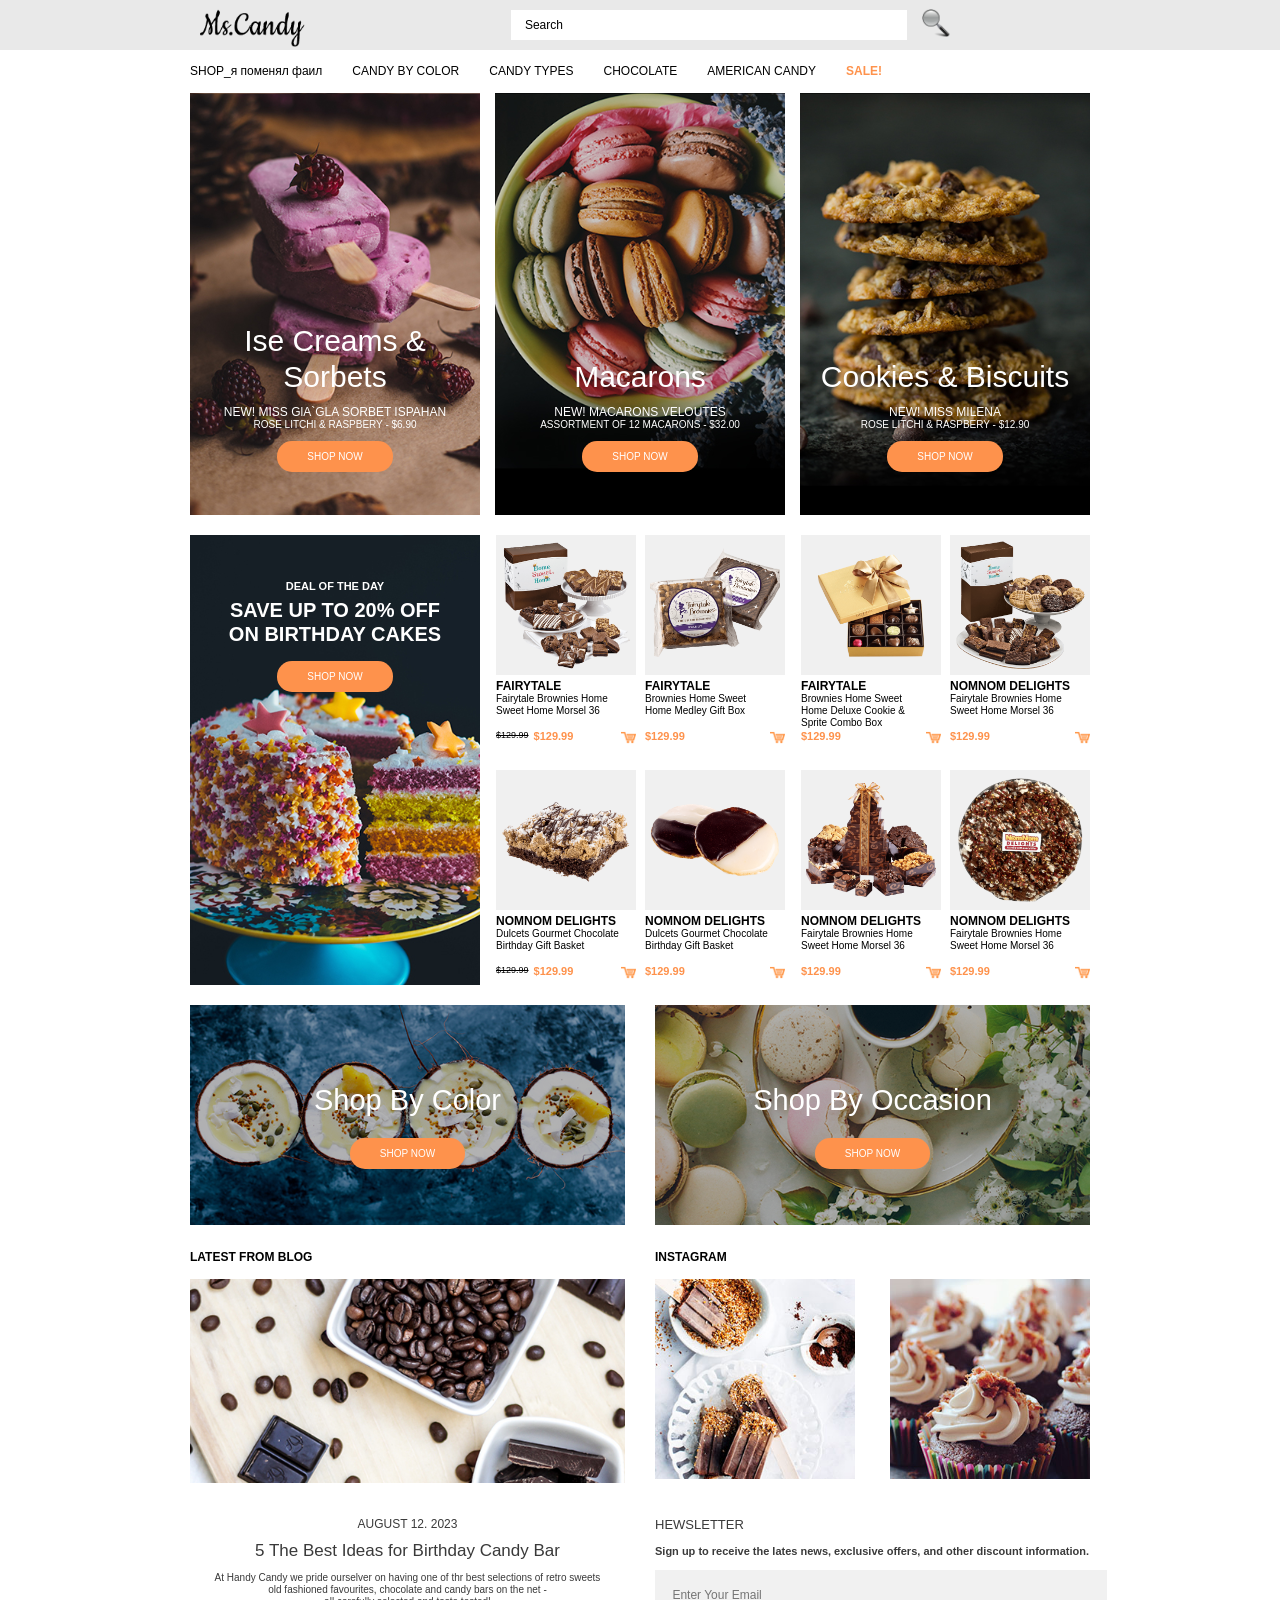
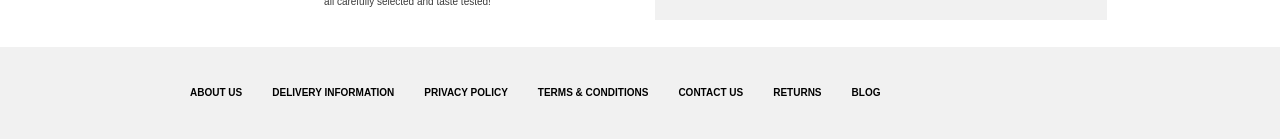
==== word28-32.html @ 2d6aa04b "v1" ====
<!DOCTYPE html>
<html lang="en">
<head>
    <meta charset="UTF-8">
    <meta http-equiv="X-UA-Compatible" content="IE=edge">
    <meta name="viewport" content="width=device-width, initial-scale=1.0">
    <link rel="stylesheet" href="reset.css">
    <link rel="stylesheet" href="style.css">
    <title></title>
</head>
<body>
    <div class="bg_head">
        <div class="head">
            <div class="img_logo">
                <a href="#">
                    <img src="images/logo.png">
                </a>
            </div>
            <div class="search">
                <input type="search" name="text" placeholder="Search">
                <a href="#">
                    <img src="images/magnifier.png">
                </a>
            </div>
        </div>
    </div>
    <div class="menu">
        <ul>
            <a href="#"><li>SHOP_я поменял фаил </li></a>
            <a href="#"><li>CANDY BY COLOR</li></a>
            <a href="#"><li>CANDY TYPES</li></a>
            <a href="#"><li>CHOCOLATE</li></a>
            <a href="#"><li>AMERICAN CANDY</li></a>
            <a href="#"><li><span class="sale">SALE!</span></li></a> 
        </ul>
    </div>
    <div class="content">
        <div class="ban">
            <div class="ban1">
                <div class="ban1_d">
                    <h3>Ise Creams & Sorbets</h3>
                    <div>
                        <h4>NEW! MISS GlA`GLA SORBET ISPAHAN</h4>
                        <p>ROSE LITCHI & RASPBERY - $6.90</p>
                    </div>
                    <button>SHOP NOW</button>
                </div>
            </div>
            <div class="ban2">
                <div class="ban2_d">
                    <h3>Macarons</h3>
                    <div>
                        <h4>NEW! MACARONS VELOUTES</h4>
                        <p>ASSORTMENT OF 12 MACARONS - $32.00 </p>
                    </div>
                    <button>SHOP NOW</button>
                </div>
            </div>
            <div class="ban3">
                    <div class="ban3_d">
                    <h3>Cookies & Biscuits</h3>
                    <div>
                        <h4>NEW! MISS MILENA</h4>
                        <p>ROSE LITCHI & RASPBERY - $12.90</p>
                    </div>
                    <button>SHOP NOW</button>
            </div>  
            </div>
        </div>
        <div class="bab_bob">
            <div class="ban4">
                <div class="ban4_d">    
                    <p>DEAL OF THE DAY</p>
                    <h1>SAVE UP TO 20% OFF<br>
                    ON BIRTHDAY CAKES</h1>
                    <button>SHOP NOW</button>
                </div>
            </div>
            <div class="miniban_1">
                <div class="macroban_1">
                    <div class="gt3070">
                        <img src="images/product-16.png" alt="">
                        <h1>FAIRYTALE</h1>
                        <p>Fairytale Brownies Home Sweet Home Morsel 36</p>
                    </div>
                    <div class="babki">
                        <div class="gtx1050">
                            <p class="hto">$129.99 </p>
                            <p class="abothto">$129.99</p>
                        </div>
                        <img src="images/shoppingcart.png" alt="">
                    </div>
                </div>

                <div class="macroban_1">
                    <div class="gt3070">
                        <img src="images/product-18.png" alt="">
                        <h1>FAIRYTALE</h1>
                        <p>Brownies Home Sweet Home Medley Gift Box</p>
                    </div>
                    <div class="babki">
                        <div class="gtx1050">
                            <p class="abothto">$129.99</p>
                        </div>
                        <img src="images/shoppingcart.png" alt="">
                    </div>
                </div>

                <div class="macroban_1">
                    <div class="gt3070">
                        <img src="images/product-12.png" alt="">
                        <h1>NOMNOM DELIGHTS</h1>
                        <p>Dulcets Gourmet Chocolate Birthday Gift Basket</p>
                    </div>
                    <div class="babki">
                        <div class="gtx1050">
                            <p class="hto">$129.99 </p>
                            <p class="abothto">$129.99</p>
                        </div>
                        <img src="images/shoppingcart.png" alt="">
                    </div>
                </div>

                <div class="macroban_1">
                    <div class="gt3070">
                        <img src="images/product-11.png" alt="">
                        <h1>NOMNOM DELIGHTS</h1>
                        <p>Dulcets Gourmet Chocolate Birthday Gift Basket</p>
                    </div>
                        <div class="babki">
                        <div class="gtx1050">
                            <p class="abothto">$129.99</p>
                        </div>
                        <img src="images/shoppingcart.png" alt="">
                    </div>
                </div>
                
            </div>

            <div class="miniban_1">
                <div class="macroban_1">
                    <div class="gt3070">
                        <img src="images/product-27.png" alt="">
                        <h1>FAIRYTALE</h1>
                        <p>Brownies Home Sweet Home Deluxe Cookie & Sprite Combo Box</p>
                    </div>
                        <div class="babki">
                        <div class="gtx1050">
                            <p class="abothto">$129.99</p>
                        </div>
                        <img src="images/shoppingcart.png" alt="">
                    </div>
                </div>
                <div class="macroban_1">
                    <div class="gt3070">
                        <img src="images/product-13.png" alt="">
                        <h1>NOMNOM DELIGHTS</h1>
                        <p>Fairytale Brownies Home Sweet Home Morsel 36</p>
                    </div>
                        <div class="babki">
                        <div class="gtx1050">
                            <p class="abothto">$129.99</p>
                        </div>
                        <img src="images/shoppingcart.png" alt="">
                    </div>
                </div>
                <div class="macroban_1">
                    <div class="gt3070">
                        <img src="images/product-7.png" alt="">
                        <h1>NOMNOM DELIGHTS</h1>
                        <p>Fairytale Brownies Home Sweet Home Morsel 36</p>
                    </div>
                        <div class="babki">
                        <div class="gtx1050">
                            <p class="abothto">$129.99</p>
                        </div>
                        <img src="images/shoppingcart.png" alt="">
                    </div>
                </div>
                <div class="macroban_1">
                    <div class="gt3070">
                        <img src="images/product-50.png" alt="">
                        <h1>NOMNOM DELIGHTS</h1>
                        <p>Fairytale Brownies Home Sweet Home Morsel 36</p>
                    </div>
                        <div class="babki">
                        <div class="gtx1050">
                            <p class="abothto">$129.99</p>
                        </div>
                        <img src="images/shoppingcart.png" alt="">
                    </div>
                </div>
            </div>
        </div>
        <div class="gtx4060ti">
            <div class="color_bl_1">
                <div class="gtx1080ti">
                    <p>Shop By Color</p>
                    <button>SHOP NOW</button>
                </div>
            </div>
            <div class="color_bl_2">
                <div class="gtx1090ti">
                    <p>Shop By Occasion</p>
                    <button>SHOP NOW</button>
                </div>
            </div>
        </div>
        <div class="gt670ti">
            <div class="Radion_HD_7000">
                <p>LATEST FROM BLOG</p>
                <img src="images/post-10.jpg" alt="">
            </div>
            <div class="Radion_HD_7100">
                <p>INSTAGRAM</p>
                <div class="fdds">
                    <img src="images/product-01.jpg" alt="">
                    <img src="images/product-02.jpg" alt="">
                </div>
            </div>
        </div>
        <div class="gtx1660super">
            <div class="RX5080">
                <h1>AUGUST 12. 2023</h1>
                <h2>5 The Best Ideas for Birthday Candy Bar</h2>
                <p>At Handy Candy we pride ourselver on having one of thr best selections of retro sweets<br>old fashioned favourites, chocolate and candy bars on the net - <br> all carefully selected and taste tested!</p>
            </div>
            <div class="RX5090">
                <h1>HEWSLETTER</h1>
                <h2>Sign up to receive the lates news, exclusive offers, and other discount information.</h2>
                <input type="email" placeholder="Enter Your Email">
            </div>

        </div>
    </div>

    <div class="bg_footer">
        <footer class="footer">
            <ul class="about_us">
                <a href="#"><li>ABOUT US</li></a>
                <a href="#"><li>DELIVERY INFORMATION</li></a>
                <a href="#"><li>PRIVACY POLICY</li></a>
                <a href="#"><li>TERMS & CONDITIONS</li></a>
                <a href="#"><li>CONTACT US</li></a>
                <a href="#"><li>RETURNS</li></a>
                <a href="#"><li>BLOG</li></a>
            </ul>
        </footer>
    </div>
</body>
</html>
---- style.css ----
@font-face {
    font-family: 'Glyphicons-halflings-regular', sans-serif;
    src: local('Glyphicons-halflings-regular') 
        url('fonts/glyphicons-halflings-regular.svg');
    font-weight: 100;
    font-style: normal;
}

body{
    font-family: 'Glyphicons-halflings-regular', sans-serif;
}

.head, .menu, .content, .footer{
    max-width: 900px;
    margin: 0 auto;
} 

.bg_head{
    background-color: #e9e9e9;
}

.head{
    display: flex;
    justify-content: space-between;
    padding: 9px 0px;
    width: 100%;
    position: relative;
}

.head .img_logo img{
    width: 105px;
    height: 38px;
    margin-right: 40px;
    position: absolute;
    left: 10px;
}

.search{
    width: 80%;
    display: flex;
    justify-content: center;
    align-items: center;
}

.search img{
    width: 28px;
    height: 28px;
    margin-left: 15px;
}

.search input[type="search"]{
    width: 55%;
    border-radius: none;
    border: none;
    outline: none;
    padding: 8px 0px;
    padding-left: 2%;
    font-size: 12px;
}

.search input[type="search"]:focus{
    width: 55%;
    padding-left: 2%;
    outline: none;
}

.search input::placeholder {
    border-radius: 0;
    border: 0;
    font-size: 12px;
    color: #000;
    vertical-align:text-bottom
}
.menu{
    padding: 14px 10px;
}

.menu ul{
    display: flex;
    flex-direction: row;
    flex-wrap: wrap;
    justify-content: flex-start;
    gap: 5px 30px;
    list-style: none;
    padding-left: 0;
}

.menu a .sale{
    color: #fe924c;
    font-weight: 600;
}

.menu a{
    color: #000;
    float: left;
    text-decoration: none;
    padding: 0px 0;
    font-size: 12px;
}

.bg_footer{
    background-color: #f1f1f1;
}

.footer ul{
    display: flex;
    flex-direction: row;
    flex-wrap: wrap;
    padding: 40px 0px;
    display: flex;
    display: flex;
    flex-direction: row;
    gap: 30px;
    list-style: none;
    padding-left: 0;

}

.footer a{
    font-size: 10px;
    font-weight: 600;
    float: left;
    color: #000;
    text-decoration:none ;
}


.ban{
    display: flex;
    flex-direction: row;
    flex-wrap: wrap;
    gap: 10px;
    justify-content: space-between;
}

.ban button{
    border-radius: 15px;
    border: none;
    outline: none;
    background-color: #fe924c;
    color: white;
    padding: 10px 30px;
    font-size: 10px;
    font-weight: 500;
}

.ban1{
    background: url(images/banner-1.jpg);
    background-size: 100%;
    background-position: center;
    transition: 0.5s;
}

.ban2{
    background: url(images/banner-2.jpg);
    background-size: 100%;
    background-position: center;
    transition: 0.5s;
}

.ban3{
    background: url(images/banner-3.jpg);
    background-size: 100%;
    background-position: center;
    transition: 0.5s;
}

.ban1 , .ban2 , .ban3{
    color: rgb(255, 255, 255);
    width: 290px;
    height: 422px;
}

.ban1:hover, .ban2:hover, .ban3:hover,.ban4:hover{
    background-size: 120%;
    background-position: center;
    transition: 0.5s;
}

.ban1_d , .ban2_d , .ban3_d{
    height: 90%;
    display: flex;
    flex-direction: column;
    flex-wrap: nowrap;
    gap: 10px;
    justify-content: flex-end;
    text-align: center;
    align-items: center;
}

.ban h3{
    font-size: 30px;
    font-weight: 100;
}

.ban h4{
    font-size: 12px;
    font-weight: 100;
}



.ban p{
    font-size: 10px;
    font-weight: 100;
}

.bab_bob{
    margin-top: 20px;
    display: flex;
    flex-direction: row;
    flex-wrap: wrap;
    justify-content: space-between;
}

.ban4{
    background: url(images/banner-5.jpg);
    background-size: 100%;
    width: 290px;
    height: 450px;
    display: flex;
    flex-direction: column;
    justify-content: flex-end;
    background-position: center;
    transition: 0.5s;
}

.ban4 button , .gtx4060ti .gtx1080ti button,.gtx4060ti .gtx1090ti button{
    border-radius: 15px;
    border: none;
    outline: none;
    background-color: #fe924c;
    color: white;
    padding: 10px 30px;
    font-size: 10px;
    font-weight: 500;
    margin-top: 10px;
}

.ban4_d h1{
    color: white;
    font-size: 20px;
    font-weight: 600;
}

.ban4_d p{
    color: white;
    font-size: 11px;
    font-weight: 600;
}

.ban4_d{
    height: 90%;
    display: flex;
    flex-direction: column;
    flex-wrap: nowrap;
    gap: 5px;
    justify-content: flex-start;
    text-align: center;
    align-items: center;
    
}

.miniban_1{
    display: flex;
    flex-direction: row;
    flex-wrap: wrap;
    justify-content: space-between;
    align-content: space-between;
    gap: 25px 0;
    width: 289px;
    height: 220px;
}

.babki {
    display: flex;
    flex-direction: row;
    justify-content: space-between;
    padding: 0 0 0px 0px;
}



.gtx1050{
    display: flex;
    flex-direction: row;
    gap: 5px;
}

.gtx1050 .hto{
    text-decoration: line-through;
    font-size: 9px;
}



.gtx1050 .abothto{
    font-size: 11px;
    font-weight: 600;
    color:#fe924c
}

.macroban_1 p{
    font-size: 10px;
    max-width: 130px;
}

.macroban_1 h1{
    font-size: 12px;
}

.macroban_1{
    width: 140px;
    height: 210px;
    display: flex;
    flex-direction: column;
    justify-content: space-between;
}



.macroban_1 .like img{
    height: 30px;
    width: 30px;
    position: absolute;
    opacity: 0;
    background-color: rgba(255, 255, 255,0);
    padding: 30px;
    transition: 3.5s;

}

.macroban_1 .like img:hover{
    opacity: 1;
    transition: 3.5s;
}

.macroban_1 img{
    background-color: #f0f0f0;
    width: 130px;
    height: 130px;
    padding: 5px;
}

.macroban_1 img:hover{
    opacity:0.2; 
}

.macroban_1 .babki img{
    width: 15px;
    height: 15px;
    background-color: white;
    padding: 0px;
} 

.gtx4060ti{
    margin-top: 20px;
    display: flex;
    flex-direction: row;
    flex-wrap: wrap;
    gap: 10px;
    justify-content: space-between;
}

.color_bl_1{
    background-image: url(images/banner-6.jpg);
    width: 435px;
    height: 220px;
    background-size: 100%;
    background-repeat: no-repeat;
    background-position: center;
    display: flex;
    flex-direction: column;
    align-items: center;
    justify-content: center;
    position: relative;
    -webkit-background-size: cover;
            background-size: cover;
    transition: 3.5s;
}

.color_bl_2{
    background-image: url(images/banner-7.jpg);
    width: 435px;
    height: 220px;
    background-size: 100%;
    background-repeat: no-repeat;
    background-position: center;
    display: flex;
    flex-direction: column;
    align-items: center;
    justify-content: center;
    position: relative;
    -webkit-background-size: cover;
            background-size: cover;
    transition: 3.5s;
}


.color_bl_1:after ,.color_bl_2:after{
    content: '';
    position: absolute;
    top: 0;
    left: 0;
    right: 0;
    bottom: 0;
    background: rgba(0,0,0,.3);
    z-index: 2;
    transition: 0.5s;
}

.color_bl_1:hover, .color_bl_2:hover{
    position: relative;
    background-size: 120%;
    transition: 0.5s all;
}

.gtx1080ti, .gtx1090ti{
    position: relative;
    z-index: 3;
    transition: 0.5s;
}
.gtx1080ti, .gtx1090ti{
    margin-top: 23px;
    display: flex;
    flex-direction: column;
    justify-content: center;
    align-items: center;
    gap: 10px;
}



.gtx1080ti p , .gtx1090ti p {
    font-size: 29px;
    color: white;
}

.Radion_HD_7000 p , .Radion_HD_7100 p{
    margin: 15px 0px;
    font-size: 12px;
    font-weight: 600;
}
.Radion_HD_7100 .fdds {
    display: flex;
    flex-direction: row;
    justify-content: space-between;
}
.Radion_HD_7000 img{
    width: 435px;
}

.Radion_HD_7100{
    width: 435px;
    height: 200px;
}

.Radion_HD_7100 img{
    width: 200px;
    height: 200px;
}


.gt670ti{
    display: flex;
    flex-direction: row;
    flex-wrap: wrap;
    justify-content: space-between;
    margin-top: 10px;
}

.gtx1660super{
    display: flex;
    flex-direction: row;
    flex-wrap: wrap;
    justify-content: space-between;
    margin-top: 30px;
}

.RX5080{
    width: 435px;
    height: 130px;
    text-align: center;
    display: flex;
    flex-direction: column;
    gap: 10px;
}

.RX5090{
    width: 435px;
    height: 130px;
    display: flex;
    flex-direction: column;
    gap: 12px;
}
.RX5090 h1{
    font-size: 13px;
    color: #3a3a3a;
    font-weight: 500;
}
.RX5090 h2{
    font-size: 11px;
    color: #3a3a3a;
    font-weight: 600;
}



.RX5080 h1{
    font-size: 12px;
    color: #3a3a3a;
    font-weight: 100;
}
.RX5080 h2{
    font-size: 17px;
    color: #3a3a3a;
    font-weight: 100;
}
.RX5080 p{
    font-size: 10px;
    font-weight: 100;
    color: #3a3a3a;
}

input[type="email"]{
    width: 100%;
    border-radius: none;
    border: none;
    outline: none;
    padding: 18px 0px;
    padding-left: 4%;
    font-size: 12px;
    background-color: #f1f1f1;
}


@media (max-width:615px) {
    .menu ul{
        justify-content: center;
    }  
}

@media (max-width:817px) {
    .footer ul{
        justify-content: center;
    }
}

@media (max-width: 909px) {
    .ban {
        justify-content: center;
    }

    .ban1 , .ban2 , .ban3{
        color: rgb(255, 255, 255);
        width: 232px;
        height: 337px;
    }

    .ban h3{
        font-size: 24px;
        font-weight: 100;
    }
    
    .ban h4{
        font-size: 9px;
        font-weight: 100;
    }

    .ban p{
        font-size: 8px;
        font-weight: 100;
    }

    .ban4{
        width: 232px;
        height: 360px;
    }

    .ban4 h1 {
        font-size: 16px;
    }

    .ban4 p{
        font-size: 8;
    }
}
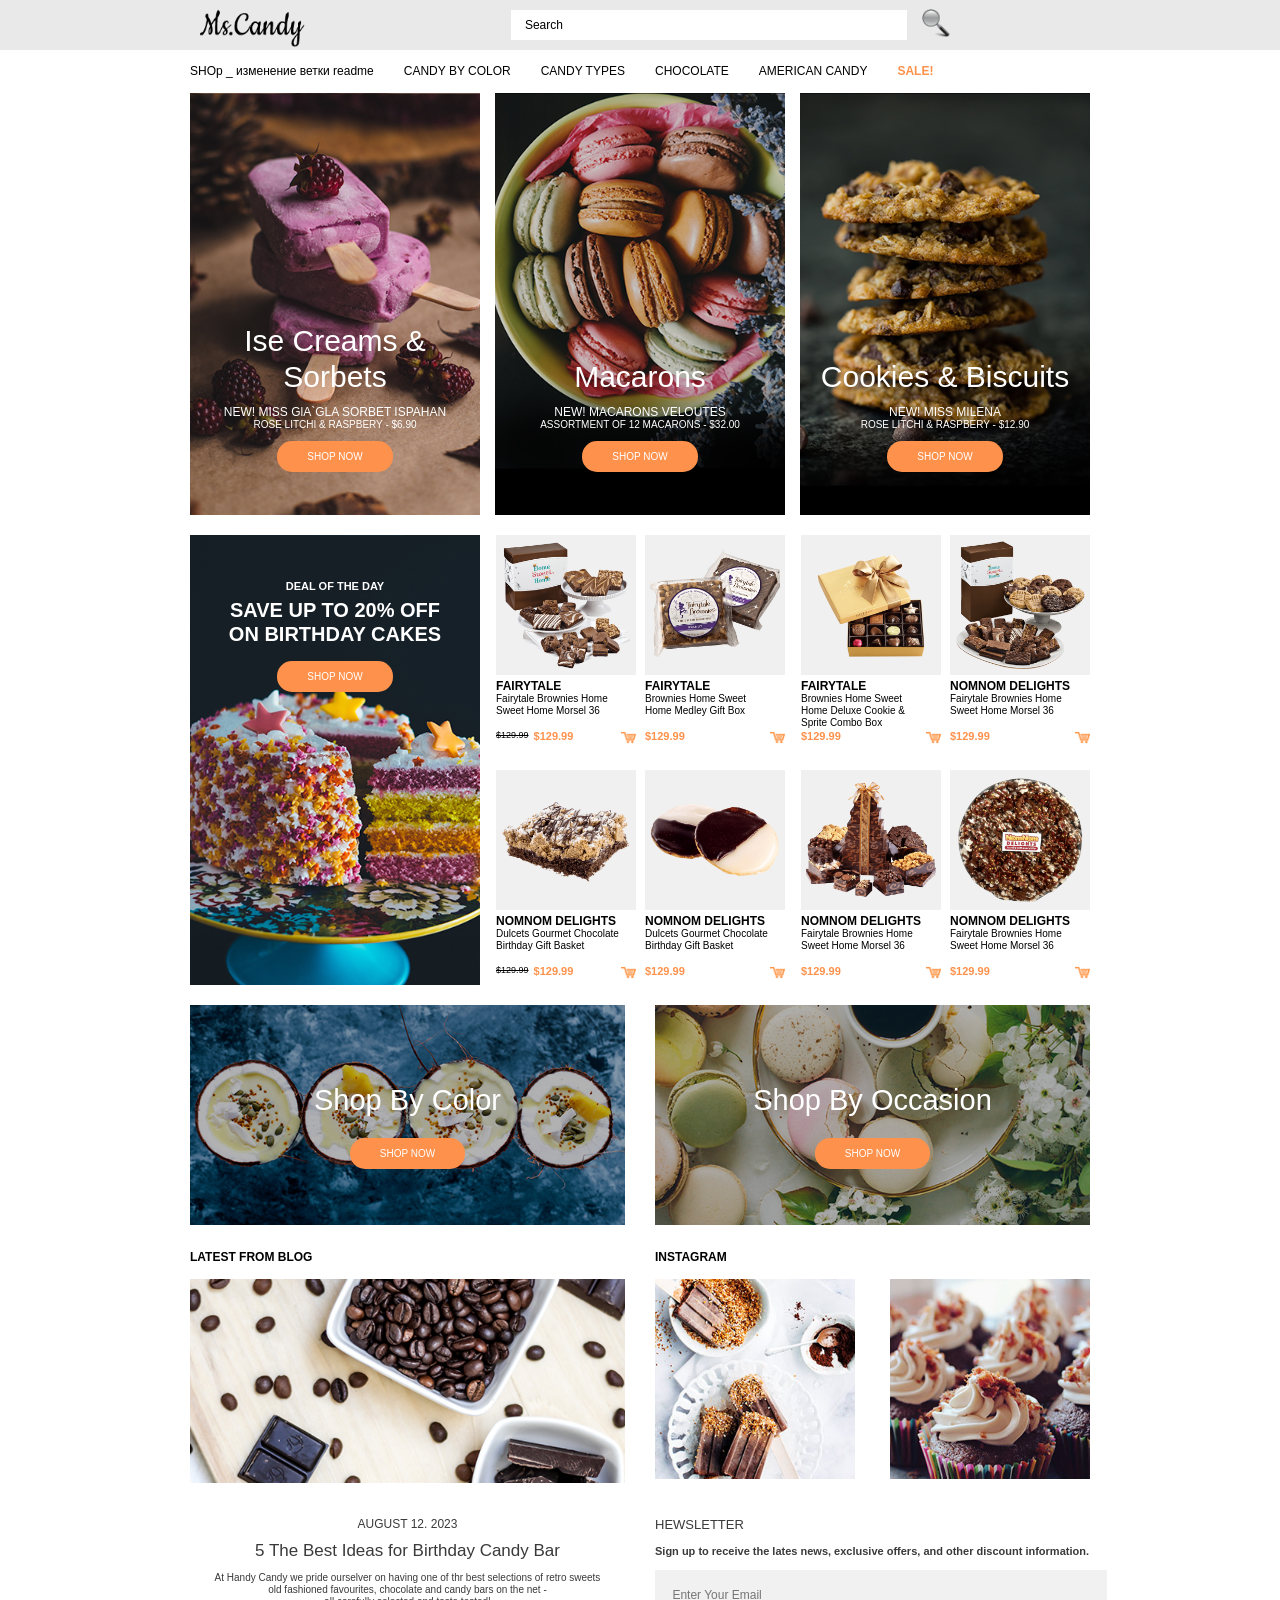
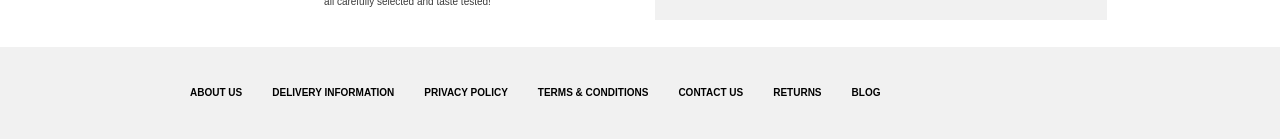
==== commit f53479bb: "v2.1" ====
--- a/word28-32.html
+++ b/word28-32.html
@@ -26,7 +26,7 @@
     </div>
     <div class="menu">
         <ul>
-            <a href="#"><li>SHOP_я поменял фаил </li></a>
+            <a href="#"><li>SHOp _  изменение ветки readme</li></a>
             <a href="#"><li>CANDY BY COLOR</li></a>
             <a href="#"><li>CANDY TYPES</li></a>
             <a href="#"><li>CHOCOLATE</li></a>
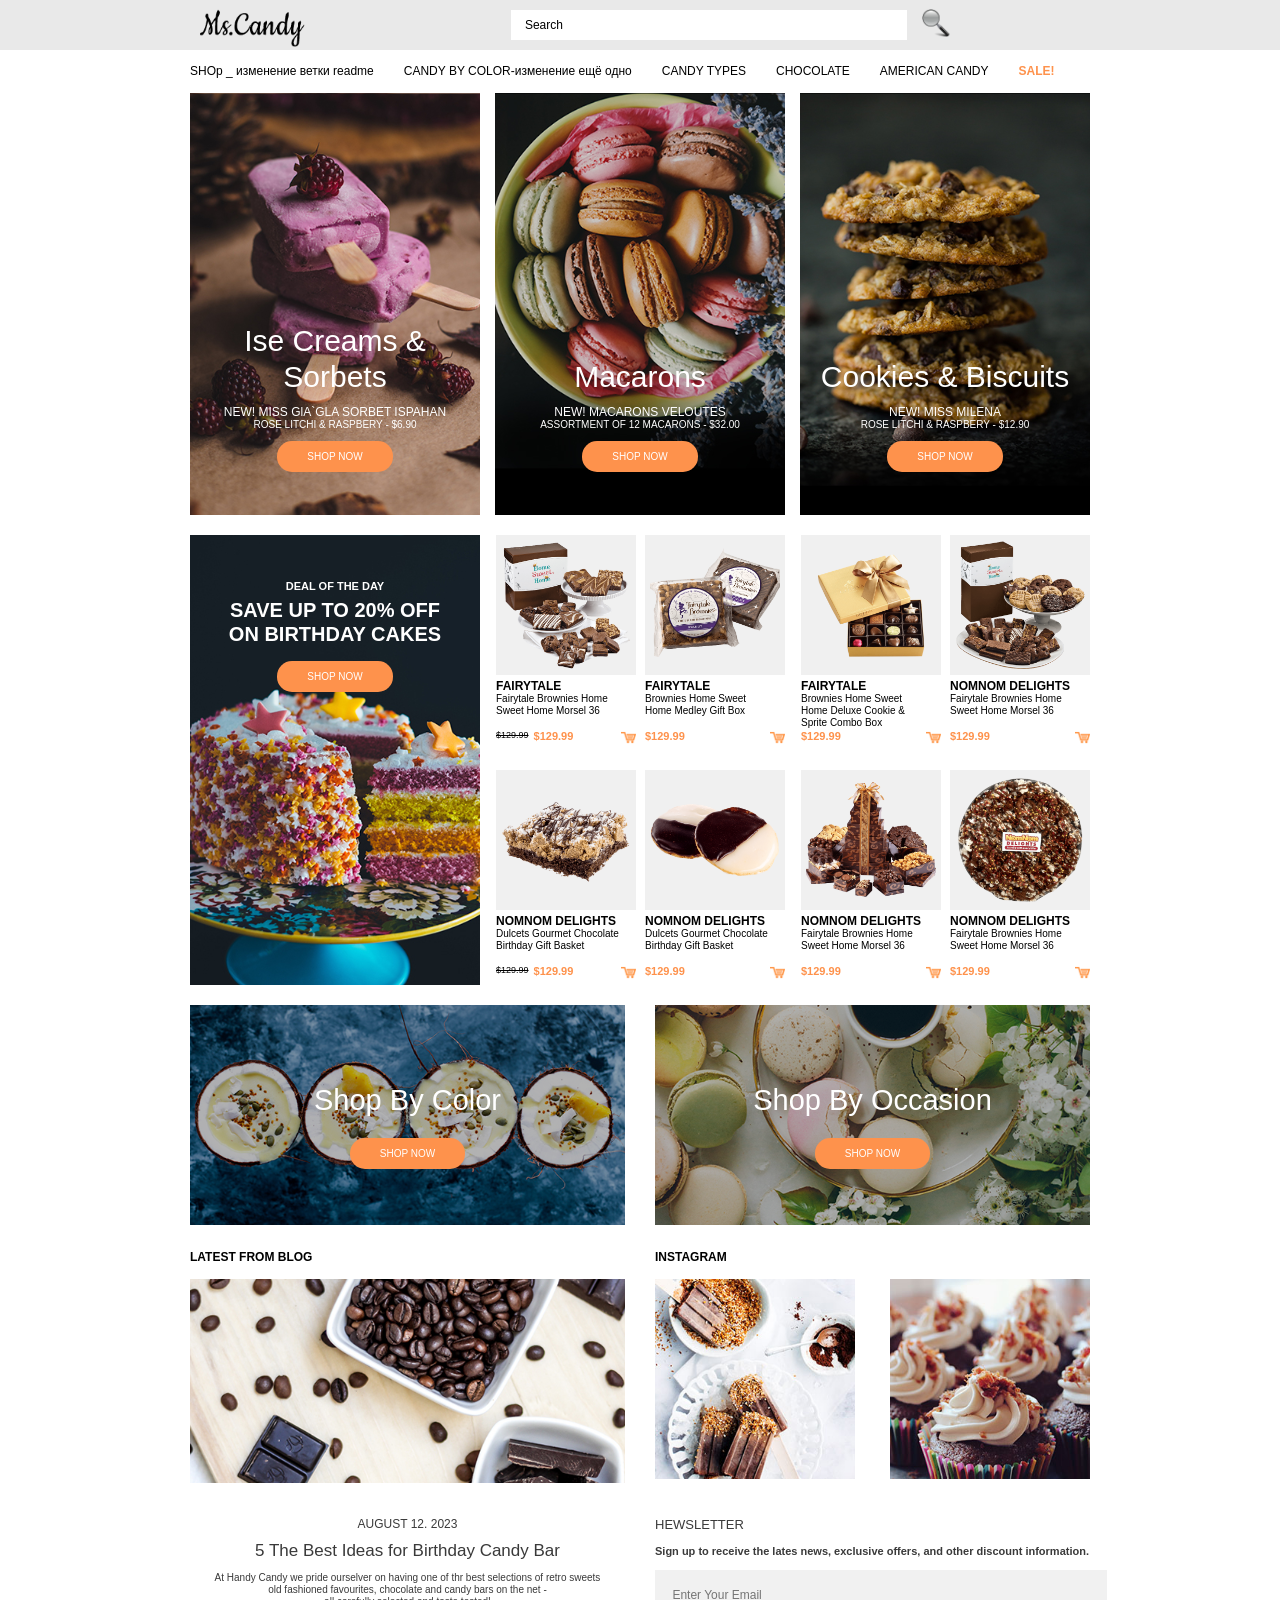
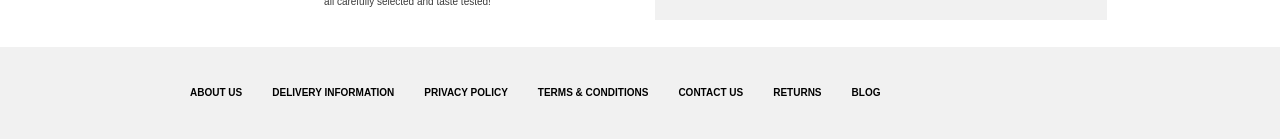
==== commit 68c66a28: "v3" ====
--- a/word28-32.html
+++ b/word28-32.html
@@ -27,7 +27,7 @@
     <div class="menu">
         <ul>
             <a href="#"><li>SHOp _  изменение ветки readme</li></a>
-            <a href="#"><li>CANDY BY COLOR</li></a>
+            <a href="#"><li>CANDY BY COLOR-изменение ещё одно </li></a>
             <a href="#"><li>CANDY TYPES</li></a>
             <a href="#"><li>CHOCOLATE</li></a>
             <a href="#"><li>AMERICAN CANDY</li></a>
